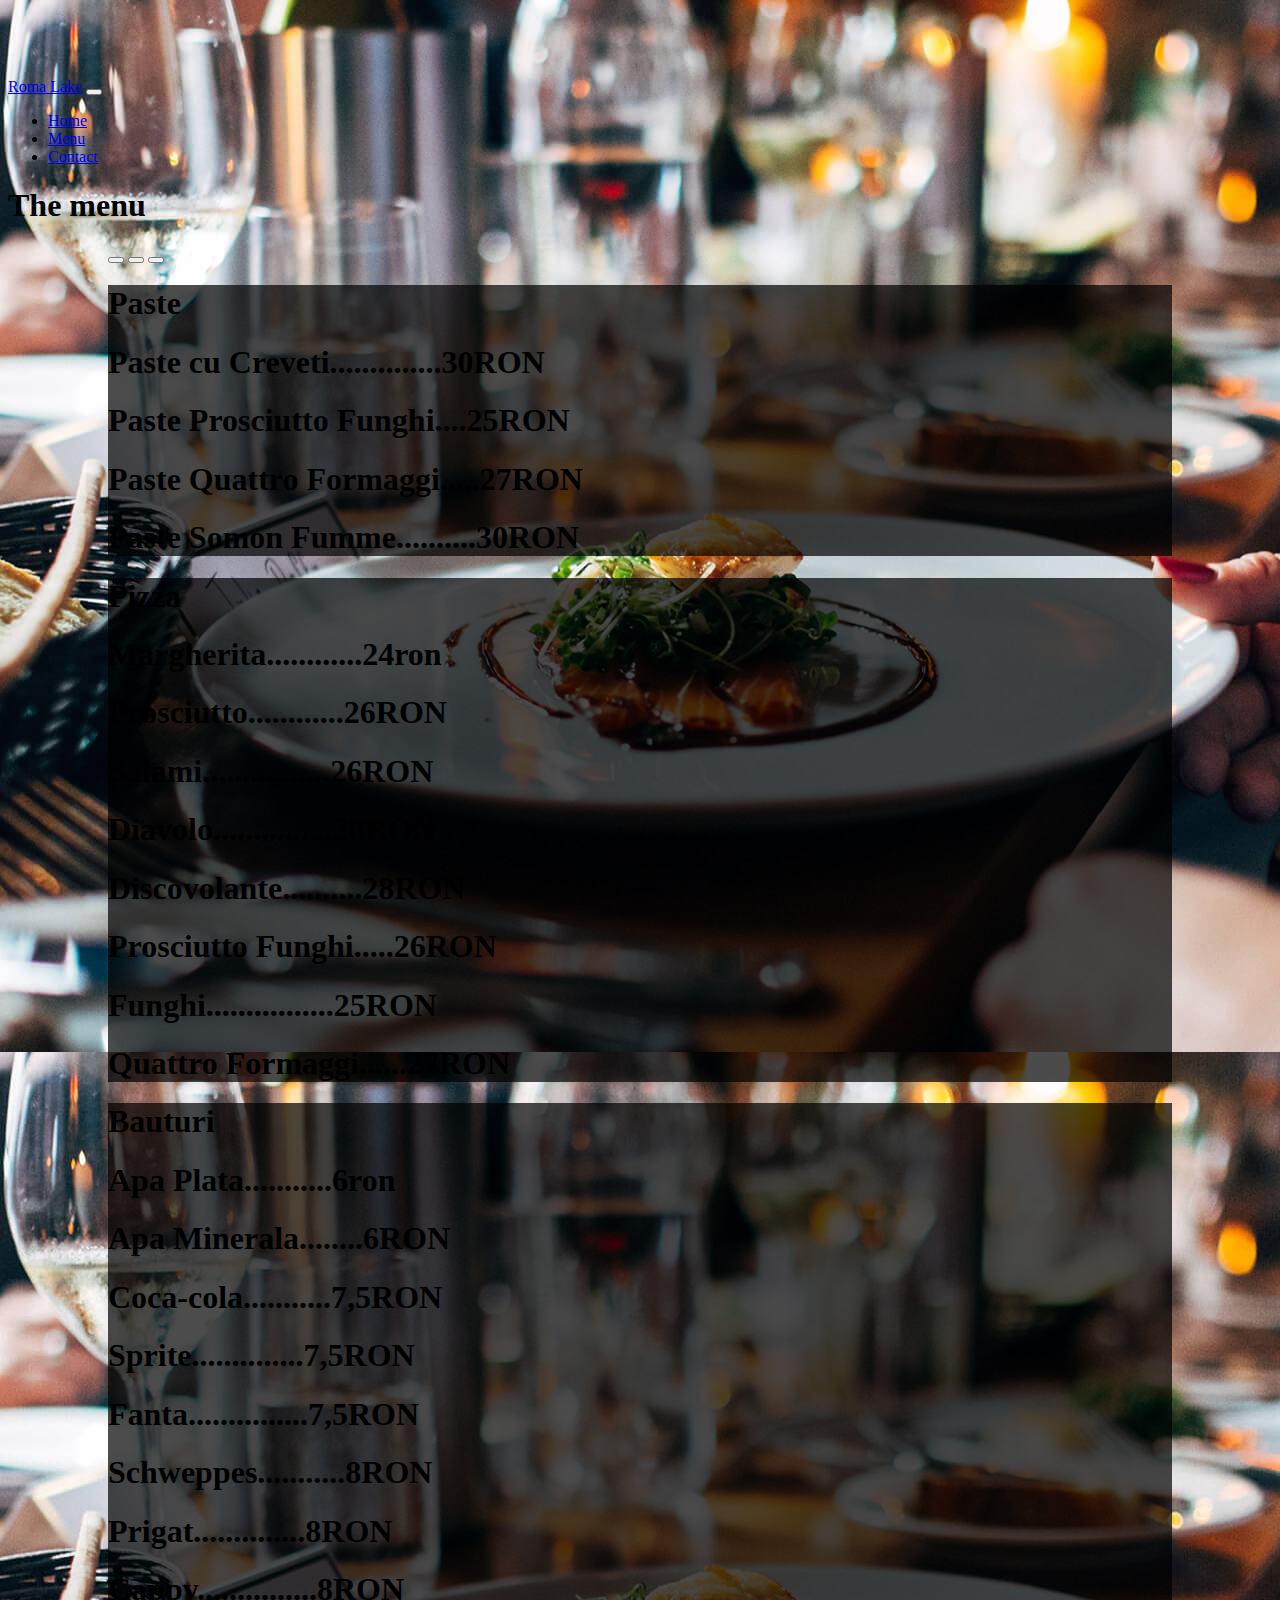
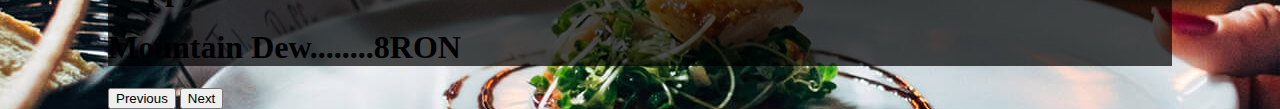
==== indexmenu.html @ 4cda7e56 "First commit" ====
<!DOCTYPE html>
<html lang="en">
<head>
    <meta charset="UTF-8">
    <meta name="viewport"
          content="width=device-width, user-scalable=no, initial-scale=1.0, maximum-scale=1.0, minimum-scale=1.0">
    <meta http-equiv="X-UA-Compatible" content="ie=edge">
    <title>Roma Lake</title>
    <link rel="stylesheet" href="style.css">
    <link href="https://cdn.jsdelivr.net/npm/bootstrap@5.3.0-alpha1/dist/css/bootstrap.min.css" rel="stylesheet" integrity="sha384-GLhlTQ8iRABdZLl6O3oVMWSktQOp6b7In1Zl3/Jr59b6EGGoI1aFkw7cmDA6j6gD" crossorigin="anonymous">
    <script src="https://ajax.googleapis.com/ajax/libs/jquery/3.6.1/jquery.min.js"></script>
    <script src="https://cdn.jsdelivr.net/npm/bootstrap@5.3.0-alpha1/dist/js/bootstrap.bundle.min.js" integrity="sha384-w76AqPfDkMBDXo30jS1Sgez6pr3x5MlQ1ZAGC+nuZB+EYdgRZgiwxhTBTkF7CXvN" crossorigin="anonymous"></script>


</head>


<body style="padding-top:70px;">
    <nav class="navbar navbar-expand-lg navbar-dark bg-dark align-items-center fixed-top">
        <a class="navbar-brand" href="#">Roma Lake</a>
        <button class="navbar-toggler" type="button" data-toggle="collapse" data-target="#navbarNav" aria-controls="navbarNav" aria-expanded="false" aria-label="Toggle navigation">
            <span class="navbar-toggler-icon"></span>
        </button>
        <div class="collapse navbar-collapse" id="navbarNavDropdown">
            <ul class="navbar-nav">
                <li class="nav-item">
                    <a class="nav-link" href="index.html">Home</a>
                  </li>
                <li class="nav-item">
                    <a class="nav-link active"href="#">Menu</a>
                  </li>
                <li class="nav-item">
                    <a class="nav-link" href="indexcontact.html">Contact</a>
                </li>
            </ul>
        </div>
    </nav>

    <h1 class="display-2 text-center">The menu</h1>

    <div class="container-fluid" style="padding-left: 100px; padding-right: 100px;">
    <div id="carouselExampleFade" class="carousel slide carousel-fade" data-bs-ride="carousel">
      <div class="carousel-indicators">
    <button type="button" data-bs-target="#carouselExampleCaptions" data-bs-slide-to="0" class="active" aria-current="true" aria-label="Slide 1"></button>
    <button type="button" data-bs-target="#carouselExampleCaptions" data-bs-slide-to="1" aria-label="Slide 2"></button>
    <button type="button" data-bs-target="#carouselExampleCaptions" data-bs-slide-to="2" aria-label="Slide 3"></button>
  </div>
  <div class="carousel-inner">
    <div class="carousel-item active"> 
     <div class="container-fluid" style="background-color:rgba(0, 0, 0, 0.7);">
      <h1 class="display-1 text-center text-white">Paste</h1>
      <h1 class="display-5 text-center text-white">Paste cu Creveti..............30RON</h1>
      <h1 class="display-5 text-center text-white">Paste Prosciutto Funghi....25RON</h1>
      <h1 class="display-5 text-center text-white">Paste Quattro Formaggi.....27RON</h1>
      <h1 class="display-5 text-center text-white">Paste Somon Fumme..........30RON</h1>
     </div>    
    </div>

     <div class="carousel-item">
      <div class="container-fluid" style="background-color:rgba(0, 0, 0, 0.7);">
      <h1 class="display-1 text-center text-white">Pizza</h1>
      <h1 class="display-5 text-center text-white">Margherita............24ron</h1>
      <h1 class="display-5 text-center text-white">Prosciutto............26RON</h1>
      <h1 class="display-5 text-center text-white">Salami................26RON</h1>
      <h1 class="display-5 text-center text-white">Diavolo...............28RON</h1>     
      <h1 class="display-5 text-center text-white">Discovolante..........28RON</h1>
      <h1 class="display-5 text-center text-white">Prosciutto Funghi.....26RON</h1>
      <h1 class="display-5 text-center text-white">Funghi................25RON</h1>
      <h1 class="display-5 text-center text-white">Quattro Formaggi......27RON</h1>
      </div>
    </div>
  
      <div class="carousel-item">
      <div class="container-fluid" style="background-color:rgba(0, 0, 0, 0.7);">
      <h1 class="display-1 text-center text-white">Bauturi</h1>
      <h1 class="display-5 text-center text-white">Apa Plata...........6ron</h1>
      <h1 class="display-5 text-center text-white">Apa Minerala........6RON</h1>
      <h1 class="display-5 text-center text-white">Coca-cola...........7,5RON</h1>
      <h1 class="display-5 text-center text-white">Sprite..............7,5RON</h1>
      <h1 class="display-5 text-center text-white">Fanta...............7,5RON</h1>
      <h1 class="display-5 text-center text-white">Schweppes...........8RON</h1>
      <h1 class="display-5 text-center text-white">Prigat..............8RON</h1>
      <h1 class="display-5 text-center text-white">Cappy...............8RON</h1>
      <h1 class="display-5 text-center text-white">Mountain Dew........8RON</h1>
    </div>
   </div>
   </div>
   
  <button class="carousel-control-prev" type="button" data-bs-target="#carouselExampleFade" data-bs-slide="prev">
    <span class="carousel-control-prev-icon" aria-hidden="true"></span>
    <span class="visually-hidden">Previous</span>
  </button>
  <button class="carousel-control-next" type="button" data-bs-target="#carouselExampleFade" data-bs-slide="next">
    <span class="carousel-control-next-icon" aria-hidden="true"></span>
    <span class="visually-hidden">Next</span>
  </button>
</div>
</div>
</body>
</html>
---- style.css ----
html{
    height: 100%;
}

body{
    background: url("hero-bg.jpg") top center;
}

.ct{
    width: 550px;
    margin: 100px;
}

h2{
    background: rgba(0,0,0,0.6);
}
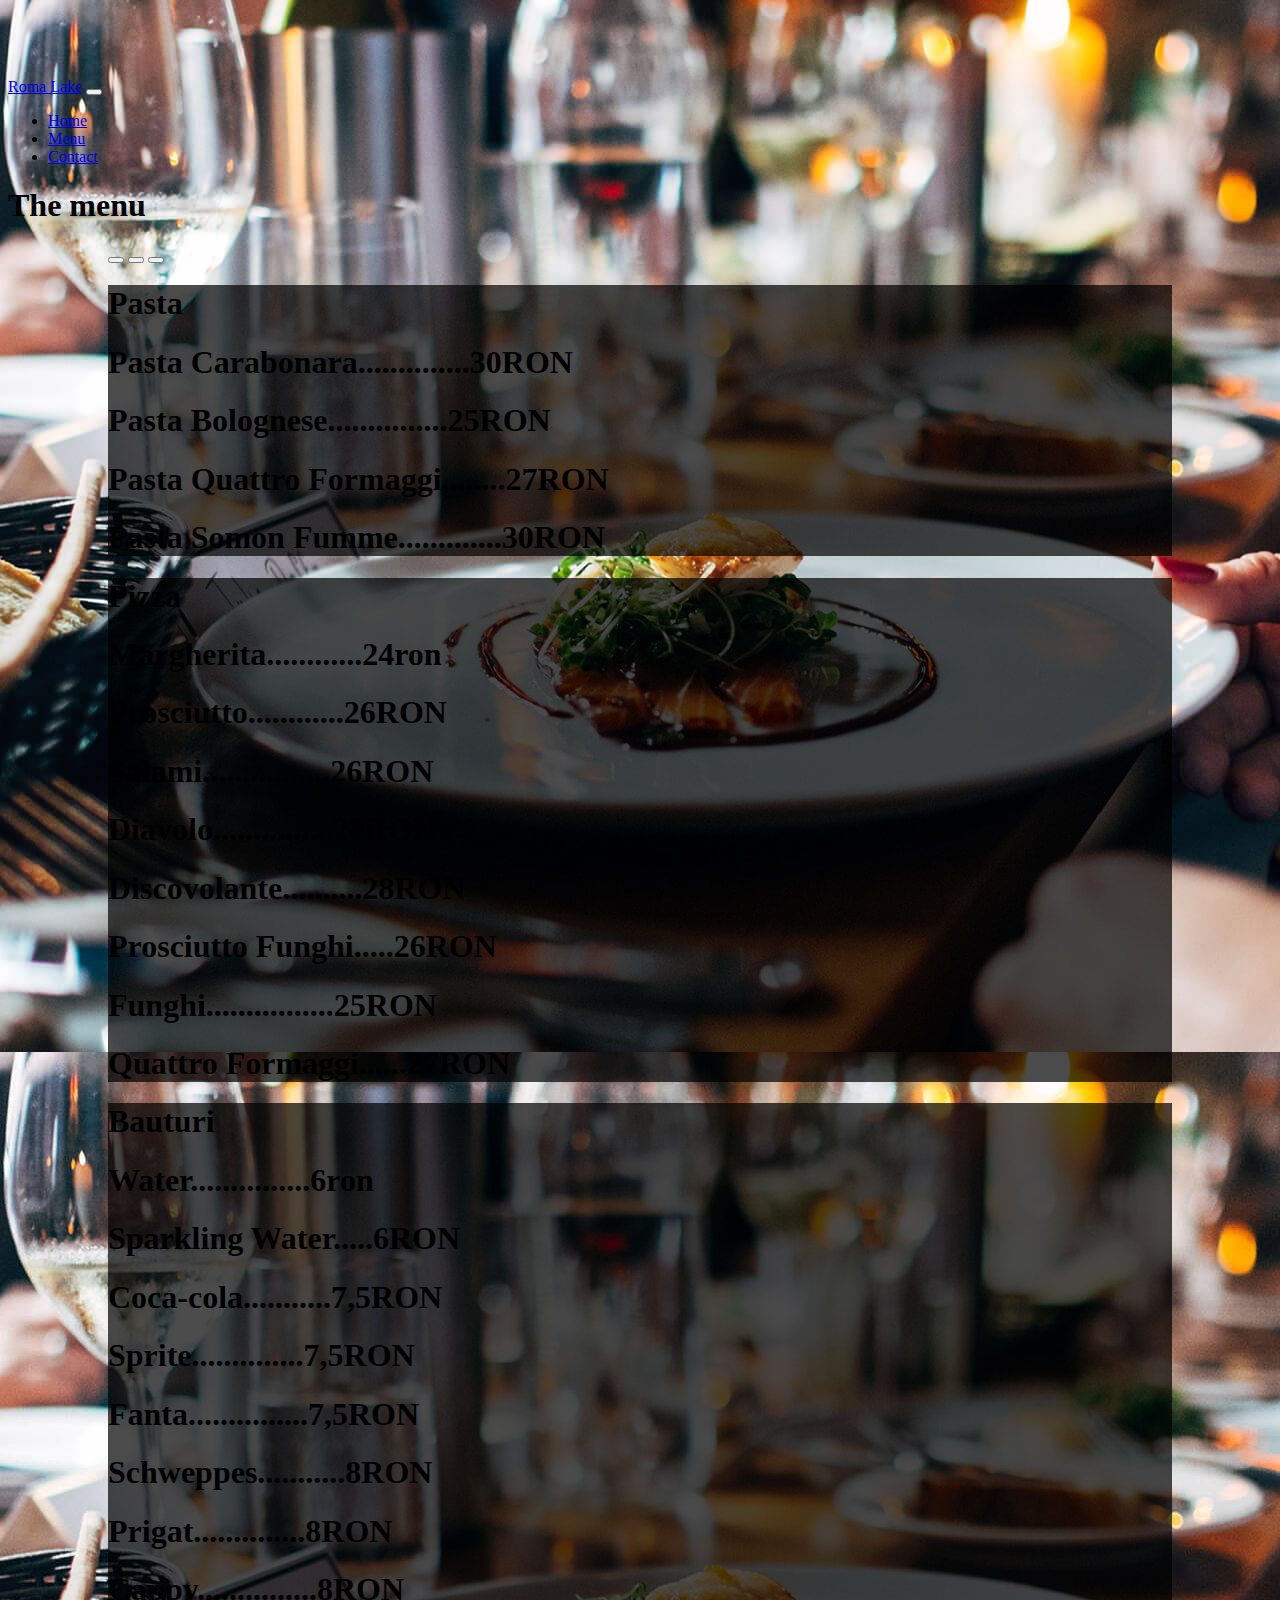
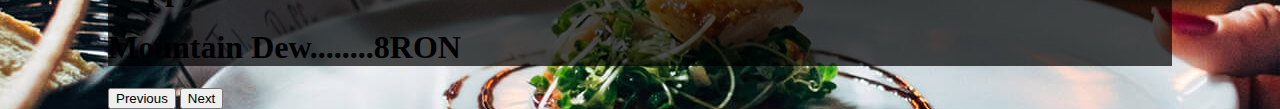
==== commit 126b2c5d: "instagram logo finishing touches" ====
--- a/indexmenu.html
+++ b/indexmenu.html
@@ -27,7 +27,7 @@
                     <a class="nav-link" href="index.html">Home</a>
                   </li>
                 <li class="nav-item">
-                    <a class="nav-link active"href="#">Menu</a>
+                    <a class="nav-link active" href="#">Menu</a>
                   </li>
                 <li class="nav-item">
                     <a class="nav-link" href="indexcontact.html">Contact</a>
@@ -48,11 +48,11 @@
   <div class="carousel-inner">
     <div class="carousel-item active"> 
      <div class="container-fluid" style="background-color:rgba(0, 0, 0, 0.7);">
-      <h1 class="display-1 text-center text-white">Paste</h1>
-      <h1 class="display-5 text-center text-white">Paste cu Creveti..............30RON</h1>
-      <h1 class="display-5 text-center text-white">Paste Prosciutto Funghi....25RON</h1>
-      <h1 class="display-5 text-center text-white">Paste Quattro Formaggi.....27RON</h1>
-      <h1 class="display-5 text-center text-white">Paste Somon Fumme..........30RON</h1>
+      <h1 class="display-1 text-center text-white">Pasta</h1>
+      <h1 class="display-5 text-center text-white">Pasta Carabonara..............30RON</h1>
+      <h1 class="display-5 text-center text-white">Pasta Bolognese...............25RON</h1>
+      <h1 class="display-5 text-center text-white">Pasta Quattro Formaggi........27RON</h1>
+      <h1 class="display-5 text-center text-white">Pasta Somon Fumme.............30RON</h1>
      </div>    
     </div>
 
@@ -73,8 +73,8 @@
       <div class="carousel-item">
       <div class="container-fluid" style="background-color:rgba(0, 0, 0, 0.7);">
       <h1 class="display-1 text-center text-white">Bauturi</h1>
-      <h1 class="display-5 text-center text-white">Apa Plata...........6ron</h1>
-      <h1 class="display-5 text-center text-white">Apa Minerala........6RON</h1>
+      <h1 class="display-5 text-center text-white">Water...............6ron</h1>
+      <h1 class="display-5 text-center text-white">Sparkling Water.....6RON</h1>
       <h1 class="display-5 text-center text-white">Coca-cola...........7,5RON</h1>
       <h1 class="display-5 text-center text-white">Sprite..............7,5RON</h1>
       <h1 class="display-5 text-center text-white">Fanta...............7,5RON</h1>
@@ -97,4 +97,4 @@
 </div>
 </div>
 </body>
-</html>+</html>
--- a/style.css
+++ b/style.css
@@ -13,4 +13,22 @@
 
 h2{
     background: rgba(0,0,0,0.6);
-}+}
+
+.bi {
+    padding-left: 6px;
+    padding-right: 6px;
+    padding-top: 2px;
+    padding-bottom: 2px;
+    border-radius: 25%;
+    color:white;
+    font-size: 35px;
+}
+
+.instagram{
+    background: #f09433;
+    background: -moz-linear-gradient(45deg, #f09433 0%, #e6683c 25%, #dc2743 50%, #cc2366 75%, #bc1888 100%);
+    background: -webkit-linear-gradient(45deg, #f09433 0%,#e6683c 25%,#dc2743 50%,#cc2366 75%,#bc1888 100%);
+    background: linear-gradient(45deg, #f09433 0%,#e6683c 25%,#dc2743 50%,#cc2366 75%,#bc1888 100%);
+    filter: progid:DXImageTransform.Microsoft.gradient( startColorstr='#f09433', endColorstr='#bc1888',GradientType=1 );
+}
